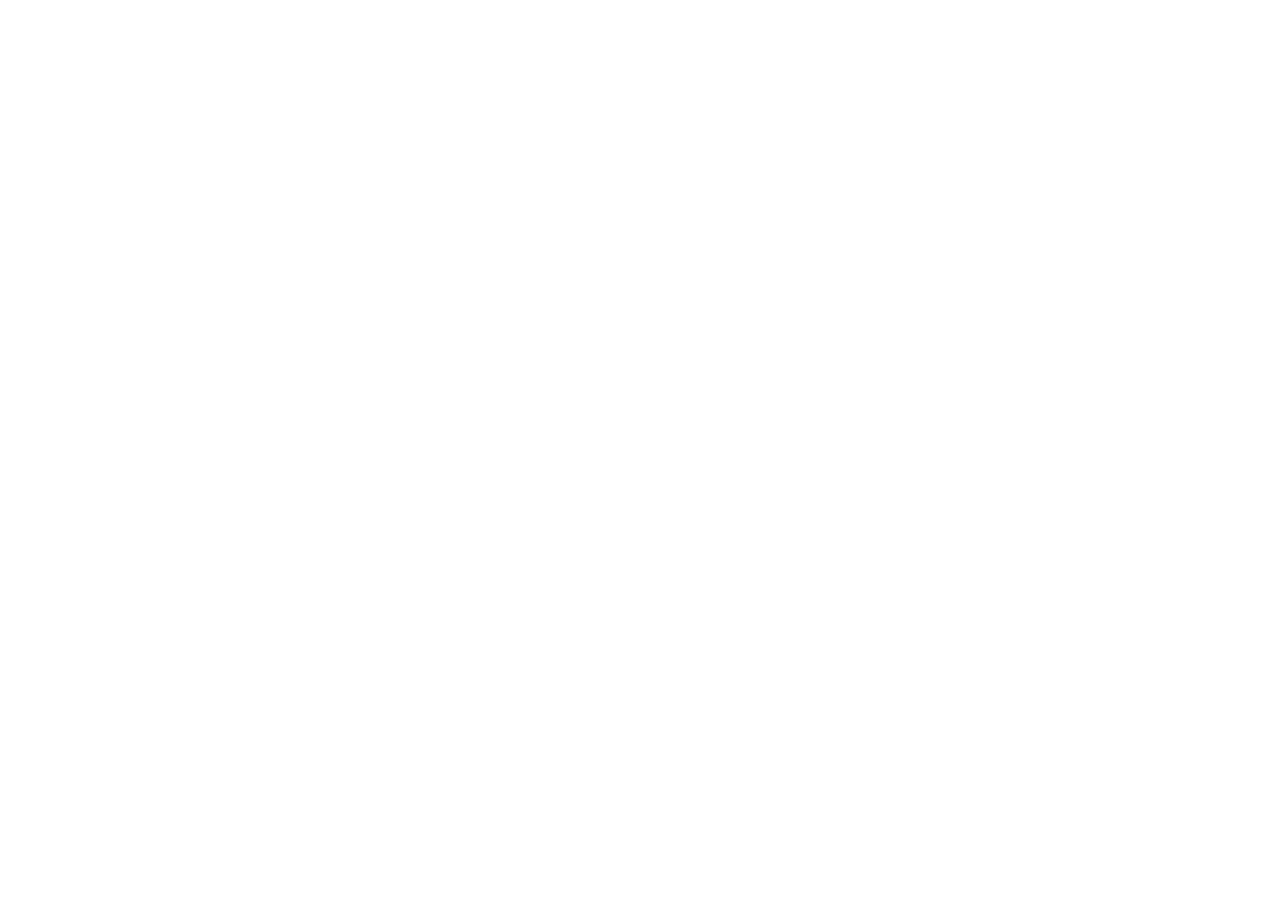
==== API/IMAGE/index.html @ 54809750 "23 jan 2025" ====
<!DOCTYPE html>
<html lang="en">
<head>
    <meta charset="UTF-8">
    <meta name="viewport" content="width=device-width, initial-scale=1.0">
    <title>Document</title>
</head>
<body>
    <script src="./app.js"></script>
</body>
</html>
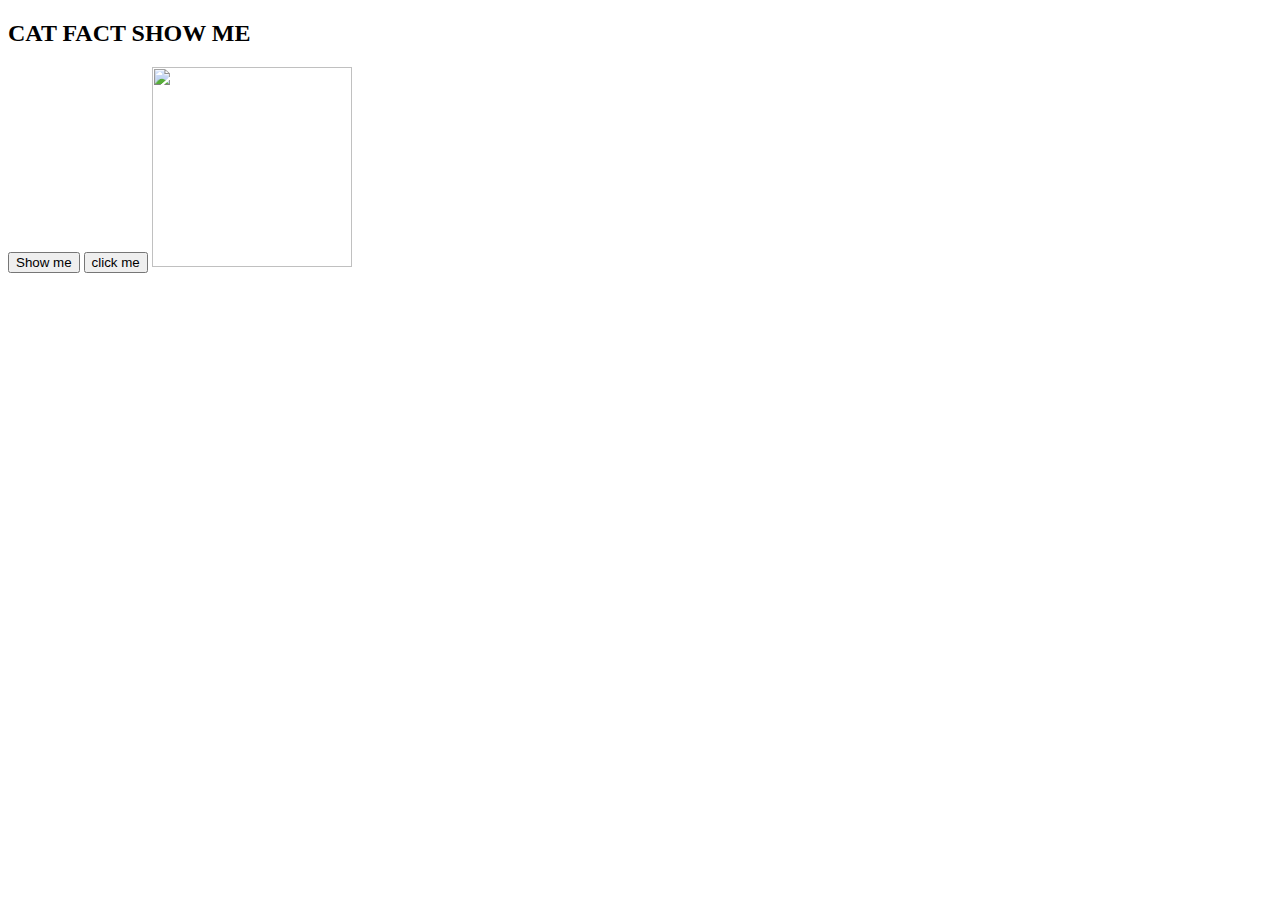
==== commit 64c5b35a: "23 jan 2025" ====
--- a/API/IMAGE/index.html
+++ b/API/IMAGE/index.html
@@ -4,8 +4,17 @@
     <meta charset="UTF-8">
     <meta name="viewport" content="width=device-width, initial-scale=1.0">
     <title>Document</title>
+    
 </head>
 <body>
-    <script src="./app.js"></script>
+    <script src="https://cdn.jsdelivr.net/npm/axios@1.6.7/dist/axios.min.js"></script>
+    <h2>CAT FACT SHOW ME </h2>
+    <button class="cat">Show me</button>
+    <button class="dog">click me</button>
+    <img src="" alt="" id ="image" style="width: 200px;"  height="200px" >
+    <p class="result" style="color: rgb(3, 97, 97);"></p>
+  <!-- <script src="./app.js"></script> -->
+   <!-- <script src="./fetchapi.js"></script> -->
+    <script src="./AXIOS.JS"></script>
 </body>
 </html>